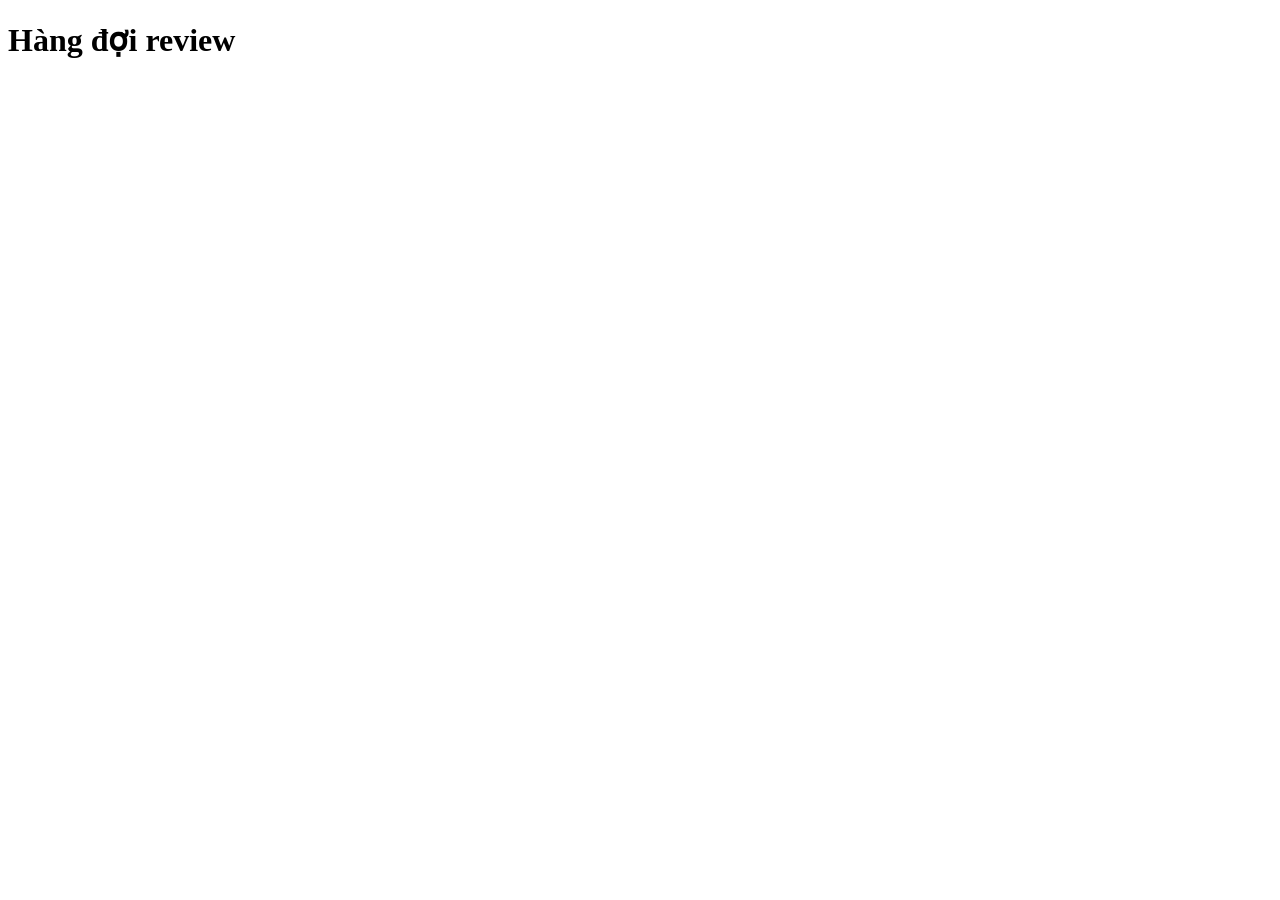
==== extension/sidepanel.html @ fd96beb1 "chore: dựng base dự án cho team (code, config, test, CI, quy trình nhánh) - 3 quy ước ghép code (src" ====
<!doctype html>
<html lang="vi">
<head><meta charset="utf-8"><title>M13 Review Queue</title></head>
<body>
  <!-- TODO(Tú Anh): danh sách hàng đợi (rank, điểm, 3 lý do), 3 nút Lỗi thật / Bot nhầm / Bỏ qua (phím 1/2/3) -->
  <h1>Hàng đợi review</h1>
  <ul id="queue"></ul>
</body>
</html>
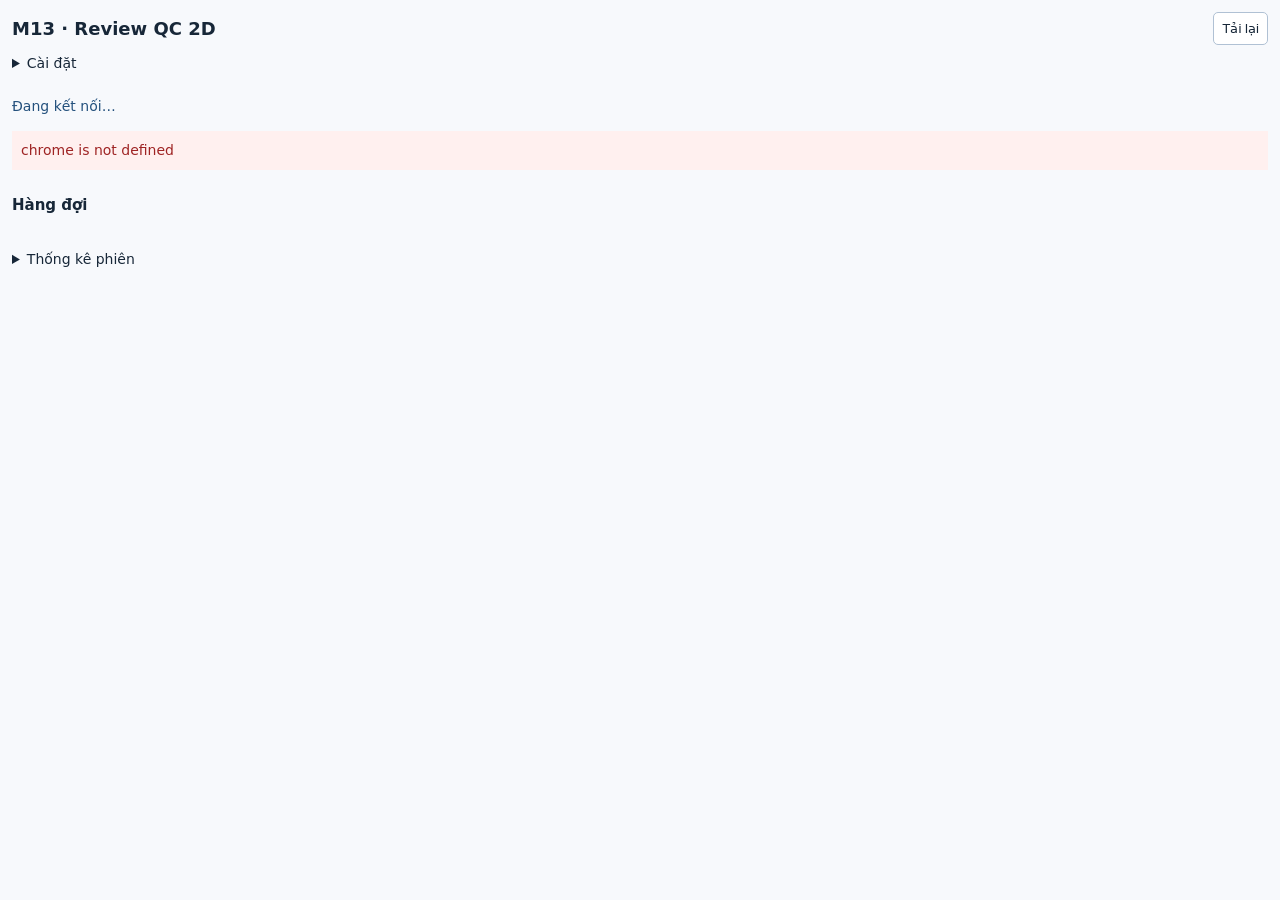
==== commit c44cef69: "feat(extension): complete MV3 review panel and document handoff" ====
--- a/extension/sidepanel.html
+++ b/extension/sidepanel.html
@@ -1,9 +1,33 @@
 <!doctype html>
 <html lang="vi">
-<head><meta charset="utf-8"><title>M13 Review Queue</title></head>
+<head><meta charset="utf-8"><meta name="viewport" content="width=device-width, initial-scale=1">
+<title>M13 Review</title><link rel="stylesheet" href="sidepanel.css"></head>
 <body>
-  <!-- TODO(Tú Anh): danh sách hàng đợi (rank, điểm, 3 lý do), 3 nút Lỗi thật / Bot nhầm / Bỏ qua (phím 1/2/3) -->
-  <h1>Hàng đợi review</h1>
-  <ul id="queue"></ul>
-</body>
-</html>
+<header><h1>M13 · Review QC 2D</h1><button id="refresh">Tải lại</button></header>
+<details id="settings"><summary>Cài đặt</summary>
+<form id="settings-form">
+<label>API local <input id="api-url" required type="url" value="http://127.0.0.1:8000"></label>
+<label>Reviewer <input id="reviewer" required maxlength="100" autocomplete="name"></label>
+<label>Batch <input id="batch" placeholder="Để trống: queue hiện tại"></label>
+<label>Phiên review <input id="session" value="default" required maxlength="100"></label>
+<label>Thứ tự <select id="order"><option value="priority">Hàng đợi ưu tiên</option><option value="file">Tên file (pilot)</option></select></label>
+<button type="submit">Lưu cài đặt</button></form></details>
+<p id="status" role="status" aria-live="polite">Đang kết nối…</p>
+<p id="error" role="alert" hidden></p>
+<p id="warnings"></p>
+<section id="selected" hidden>
+<h2 id="image-title"></h2><ul id="reasons"></ul>
+<div id="preview"><img id="image" alt="Ảnh đang review"><canvas id="boxes"></canvas></div>
+<p id="image-error" hidden></p>
+<ul id="evidence"></ul>
+<p id="timer">Chưa bắt đầu</p>
+<p class="hint">Sửa và lưu nhãn trong CVAT trước khi ghi kết quả. Verdict lưu riêng, không thay thao tác lưu nhãn.</p>
+<label class="note">Ghi chú (không bắt buộc)<textarea id="note" rows="2" maxlength="10000"></textarea></label>
+<div id="actions"><button data-verdict="error">1 · Lỗi thật</button><button data-verdict="false_alarm">2 · Bot nhầm</button><button data-verdict="skip">3 · Bỏ qua</button></div>
+<button id="retry" hidden>Thử gửi lại verdict</button>
+</section>
+<div class="queue-heading"><h2>Hàng đợi</h2><span id="count"></span></div>
+<ul id="queue"></ul><button id="more" hidden>Xem thêm</button>
+<details><summary>Thống kê phiên</summary><p id="stats">Chưa có dữ liệu</p></details>
+<script src="sidepanel.js"></script>
+</body></html>
--- a/extension/sidepanel.css
+++ b/extension/sidepanel.css
@@ -0,0 +1,17 @@
+:root { color-scheme: light; font: 14px/1.5 system-ui, sans-serif; color: #172738; background: #f7f9fc; }
+body { margin: 12px; } h1 { font-size: 18px; margin: 0; } h2 { font-size: 15px; margin: 10px 0; }
+header, .queue-heading { display: flex; justify-content: space-between; align-items: center; gap: 8px; }
+button { cursor: pointer; border: 1px solid #b0c1d4; border-radius: 5px; padding: 8px; background: white; color: inherit; }
+button:hover { border-color: #1769aa; } button:disabled { opacity: .5; cursor: wait; }
+input, select, textarea { box-sizing: border-box; width: 100%; padding: 7px; border: 1px solid #a9bacb; border-radius: 4px; font: inherit; }
+label { display: block; margin: 8px 0; } details { padding: 8px 0; } summary { cursor: pointer; }
+#status { color: #24517d; } #error { background: #fff0ef; color: #9f2424; padding: 9px; white-space: pre-wrap; }
+#warnings, .hint { color: #62523d; font-size: 12px; } #queue { padding: 0; list-style: none; }
+#queue > li { margin: 8px 0; } .row { width: 100%; text-align: left; padding: 10px; }
+.row.active { border: 2px solid #1769aa; } .rank { font-weight: 700; } .row ul { padding-left: 18px; margin-bottom: 0; }
+#selected { border: 1px solid #b0c1d4; background: #fff; border-radius: 6px; padding: 10px; }
+#preview { position: relative; } #image { display: block; width: 100%; height: auto; }
+#boxes { position: absolute; top: 0; left: 0; width: 100%; height: 100%; pointer-events: none; }
+#actions { display: flex; gap: 5px; } #actions button { flex: 1; font-weight: 650; }
+#timer { font-variant-numeric: tabular-nums; } #retry { border-color: #9f2424; margin-top: 6px; }
+[hidden] { display: none !important; }
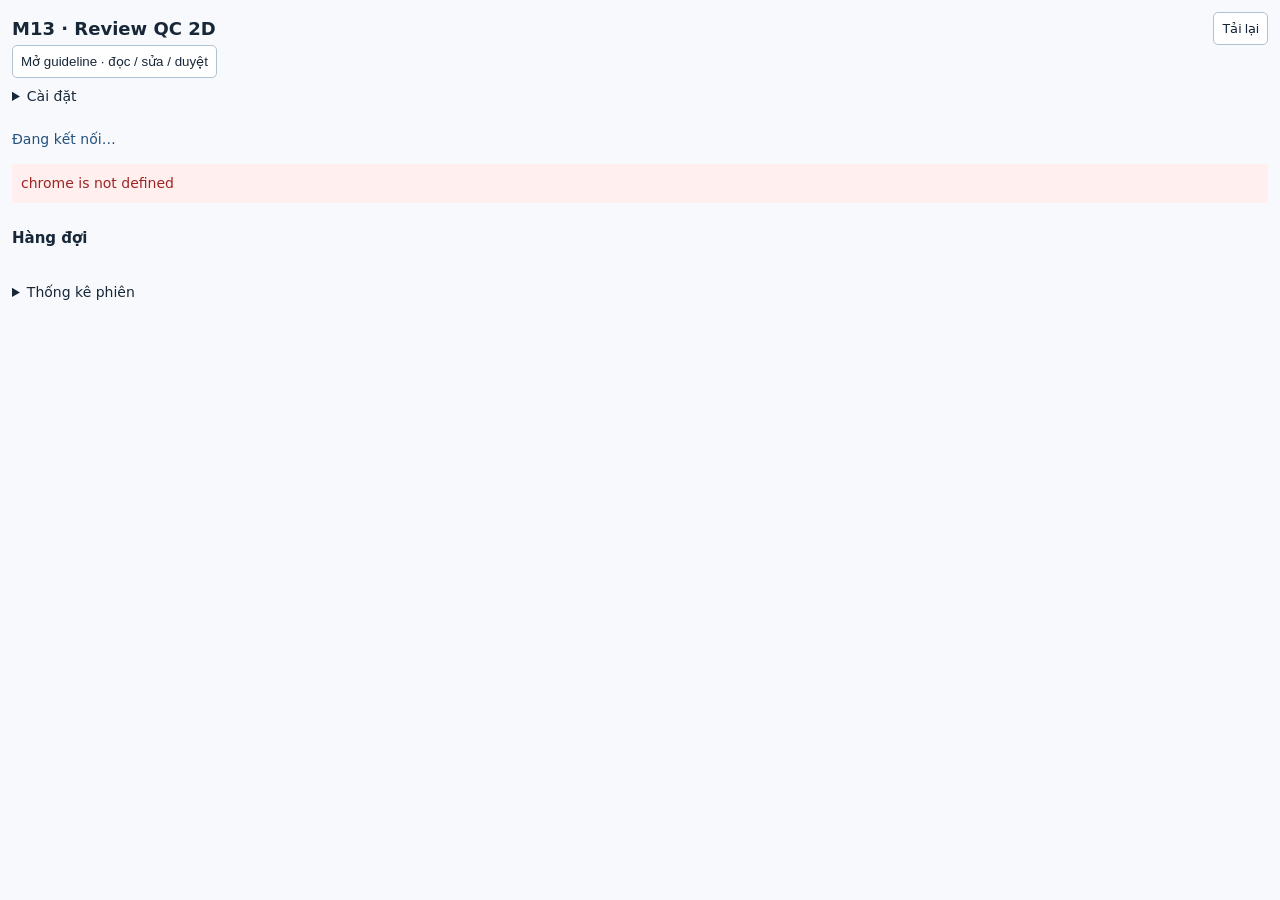
==== commit 36829fc9: "feat(tuanh): complete local CVAT review and guideline tools" ====
--- a/extension/sidepanel.html
+++ b/extension/sidepanel.html
@@ -4,9 +4,11 @@
 <title>M13 Review</title><link rel="stylesheet" href="sidepanel.css"></head>
 <body>
 <header><h1>M13 · Review QC 2D</h1><button id="refresh">Tải lại</button></header>
+<button id="open-guideline" type="button">Mở guideline · đọc / sửa / duyệt</button>
 <details id="settings"><summary>Cài đặt</summary>
 <form id="settings-form">
 <label>API local <input id="api-url" required type="url" value="http://127.0.0.1:8000"></label>
+<label>Giao diện guideline <input id="guideline-url" required type="url" value="http://127.0.0.1:8010"></label>
 <label>Reviewer <input id="reviewer" required maxlength="100" autocomplete="name"></label>
 <label>Batch <input id="batch" placeholder="Để trống: queue hiện tại"></label>
 <label>Phiên review <input id="session" value="default" required maxlength="100"></label>
@@ -22,6 +24,9 @@
 <ul id="evidence"></ul>
 <p id="timer">Chưa bắt đầu</p>
 <p class="hint">Sửa và lưu nhãn trong CVAT trước khi ghi kết quả. Verdict lưu riêng, không thay thao tác lưu nhãn.</p>
+<div><button id="read-saved">Đọc nhãn đã Save</button><button id="recheck" disabled>Kiểm tra lại lỗi</button></div>
+<p id="saved-status" role="status">Điểm hiện tại thuộc lần chấm trước. Đọc nhãn đã Save để kiểm tra lại.</p>
+<ul id="saved-labels"></ul>
 <label class="note">Ghi chú (không bắt buộc)<textarea id="note" rows="2" maxlength="10000"></textarea></label>
 <div id="actions"><button data-verdict="error">1 · Lỗi thật</button><button data-verdict="false_alarm">2 · Bot nhầm</button><button data-verdict="skip">3 · Bỏ qua</button></div>
 <button id="retry" hidden>Thử gửi lại verdict</button>
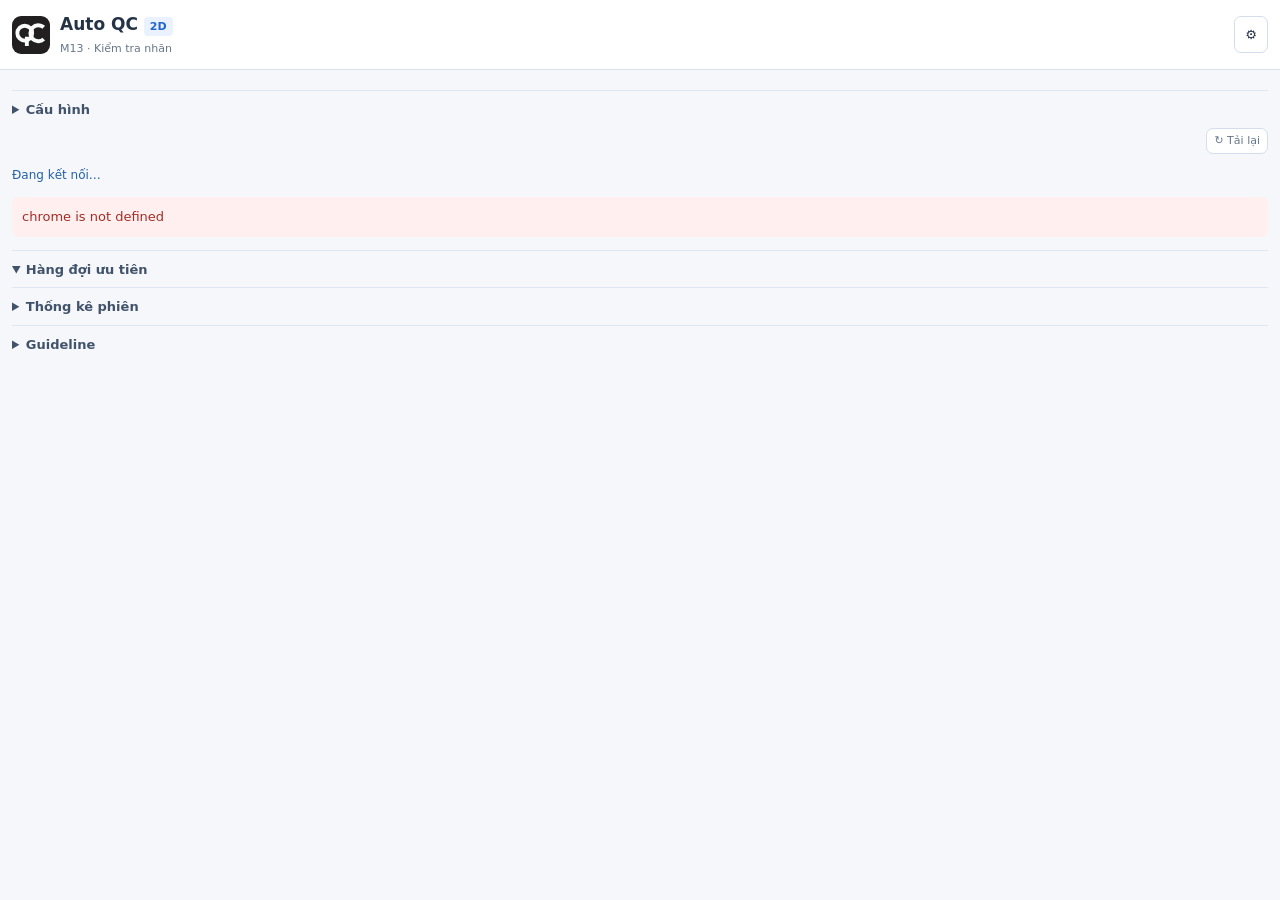
==== commit 68c8b7aa: "feat(review): add persistent QC overlay and portable batch setup" ====
--- a/extension/sidepanel.html
+++ b/extension/sidepanel.html
@@ -1,38 +1,42 @@
 <!doctype html>
 <html lang="vi">
 <head><meta charset="utf-8"><meta name="viewport" content="width=device-width, initial-scale=1">
-<title>M13 Review</title><link rel="stylesheet" href="sidepanel.css"></head>
+<title>M13 QC 2D</title><link rel="stylesheet" href="sidepanel.css"></head>
 <body>
-<header><h1>M13 · Review QC 2D</h1><button id="refresh">Tải lại</button></header>
-<button id="open-guideline" type="button">Mở guideline · đọc / sửa / duyệt</button>
-<details id="settings"><summary>Cài đặt</summary>
-<form id="settings-form">
+<header><img src="logo.svg" alt="QC" class="logo"><div><h1>Auto QC <span>2D</span></h1><small>M13 · Kiểm tra nhãn</small></div><button id="settings-toggle" title="Cài đặt" aria-label="Cài đặt">⚙</button><button id="close-panel" title="Đóng bảng QC" aria-label="Đóng bảng QC">✕</button></header>
+<main>
+<details id="settings"><summary>Cấu hình</summary><form id="settings-form">
 <label>API local <input id="api-url" required type="url" value="http://127.0.0.1:8000"></label>
+<label>Reviewer <input id="reviewer" required maxlength="100" autocomplete="name"></label>
+<label>Phiên review <input id="session" value="default" required maxlength="100"></label>
+<details><summary>Cấu hình nâng cao</summary>
 <label>Giao diện guideline <input id="guideline-url" required type="url" value="http://127.0.0.1:8010"></label>
-<label>Reviewer <input id="reviewer" required maxlength="100" autocomplete="name"></label>
 <label>Batch <input id="batch" placeholder="Để trống: queue hiện tại"></label>
-<label>Phiên review <input id="session" value="default" required maxlength="100"></label>
 <label>Thứ tự <select id="order"><option value="priority">Hàng đợi ưu tiên</option><option value="file">Tên file (pilot)</option></select></label>
-<button type="submit">Lưu cài đặt</button></form></details>
+</details><button type="submit" class="primary">Lưu cài đặt</button></form></details>
+<div class="session-heading"><span id="count"></span><button id="refresh" title="Tải lại hàng đợi">↻ Tải lại</button></div>
 <p id="status" role="status" aria-live="polite">Đang kết nối…</p>
-<p id="error" role="alert" hidden></p>
-<p id="warnings"></p>
+<p id="error" role="alert" hidden></p><p id="warnings"></p>
+<p id="data-kind" class="badge" hidden></p>
 <section id="selected" hidden>
-<h2 id="image-title"></h2><ul id="reasons"></ul>
-<div id="preview"><img id="image" alt="Ảnh đang review"><canvas id="boxes"></canvas></div>
-<p id="image-error" hidden></p>
-<ul id="evidence"></ul>
+<h2 id="image-title"></h2>
+<p id="model-version" class="muted"></p>
+<button id="run-qc" class="primary main-action">▶ Kiểm tra nhãn đã lưu</button>
+<p class="hint">Bấm Save trong CVAT trước khi kiểm tra.</p>
+<section id="result"><div class="result-heading"><h3>Kết quả kiểm tra</h3><strong id="risk-score"></strong></div><p id="result-summary"></p><p id="score-origin" class="muted"></p><p id="active-checks" class="muted"></p><ul id="reasons"></ul><ul id="evidence"></ul></section>
+<p id="saved-status" role="status">Chưa đọc lại nhãn đã Save.</p>
+<div id="actions"><button data-verdict="error">1 · Xác nhận lỗi</button><button data-verdict="false_alarm">2 · Cảnh báo nhầm</button><button data-verdict="skip">3 · Bỏ qua</button></div>
+<button id="retry" hidden>Thử gửi lại verdict</button>
 <p id="timer">Chưa bắt đầu</p>
-<p class="hint">Sửa và lưu nhãn trong CVAT trước khi ghi kết quả. Verdict lưu riêng, không thay thao tác lưu nhãn.</p>
-<div><button id="read-saved">Đọc nhãn đã Save</button><button id="recheck" disabled>Kiểm tra lại lỗi</button></div>
-<p id="saved-status" role="status">Điểm hiện tại thuộc lần chấm trước. Đọc nhãn đã Save để kiểm tra lại.</p>
-<ul id="saved-labels"></ul>
+<details id="annotation-details"><summary>Tọa độ và chi tiết</summary>
+<ul id="saved-labels"></ul><button id="read-saved">Chỉ đọc nhãn đã Save</button><button id="recheck" disabled>Chấm lại snapshot đã đọc</button>
 <label class="note">Ghi chú (không bắt buộc)<textarea id="note" rows="2" maxlength="10000"></textarea></label>
-<div id="actions"><button data-verdict="error">1 · Lỗi thật</button><button data-verdict="false_alarm">2 · Bot nhầm</button><button data-verdict="skip">3 · Bỏ qua</button></div>
-<button id="retry" hidden>Thử gửi lại verdict</button>
+<details id="image-preview"><summary>Ảnh xem trước</summary><div id="preview"><img id="image" alt="Ảnh đang review"><canvas id="boxes"></canvas></div><p id="image-error" hidden></p></details>
+</details>
+<nav><button id="previous">← Ảnh trước</button><button id="next">Ảnh tiếp →</button></nav>
 </section>
-<div class="queue-heading"><h2>Hàng đợi</h2><span id="count"></span></div>
-<ul id="queue"></ul><button id="more" hidden>Xem thêm</button>
+<details id="queue-section" open><summary>Hàng đợi ưu tiên</summary><ul id="queue"></ul><button id="more" hidden>Xem thêm</button></details>
 <details><summary>Thống kê phiên</summary><p id="stats">Chưa có dữ liệu</p></details>
-<script src="sidepanel.js"></script>
+<details><summary>Guideline</summary><p class="hint">Đọc, sửa và duyệt luật tại giao diện guideline. QC chỉ dùng spec đã được người duyệt.</p><button id="open-guideline">Mở guideline · đọc / sửa / duyệt</button></details>
+</main><script src="sidepanel.js"></script>
 </body></html>
--- a/extension/sidepanel.css
+++ b/extension/sidepanel.css
@@ -1,17 +1,10 @@
-:root { color-scheme: light; font: 14px/1.5 system-ui, sans-serif; color: #172738; background: #f7f9fc; }
-body { margin: 12px; } h1 { font-size: 18px; margin: 0; } h2 { font-size: 15px; margin: 10px 0; }
-header, .queue-heading { display: flex; justify-content: space-between; align-items: center; gap: 8px; }
-button { cursor: pointer; border: 1px solid #b0c1d4; border-radius: 5px; padding: 8px; background: white; color: inherit; }
-button:hover { border-color: #1769aa; } button:disabled { opacity: .5; cursor: wait; }
-input, select, textarea { box-sizing: border-box; width: 100%; padding: 7px; border: 1px solid #a9bacb; border-radius: 4px; font: inherit; }
-label { display: block; margin: 8px 0; } details { padding: 8px 0; } summary { cursor: pointer; }
-#status { color: #24517d; } #error { background: #fff0ef; color: #9f2424; padding: 9px; white-space: pre-wrap; }
-#warnings, .hint { color: #62523d; font-size: 12px; } #queue { padding: 0; list-style: none; }
-#queue > li { margin: 8px 0; } .row { width: 100%; text-align: left; padding: 10px; }
-.row.active { border: 2px solid #1769aa; } .rank { font-weight: 700; } .row ul { padding-left: 18px; margin-bottom: 0; }
-#selected { border: 1px solid #b0c1d4; background: #fff; border-radius: 6px; padding: 10px; }
-#preview { position: relative; } #image { display: block; width: 100%; height: auto; }
-#boxes { position: absolute; top: 0; left: 0; width: 100%; height: 100%; pointer-events: none; }
-#actions { display: flex; gap: 5px; } #actions button { flex: 1; font-weight: 650; }
-#timer { font-variant-numeric: tabular-nums; } #retry { border-color: #9f2424; margin-top: 6px; }
-[hidden] { display: none !important; }
+:root {color-scheme:light;font:13px/1.5 system-ui,sans-serif;color:#253347;background:#f5f7fa}
+* {box-sizing:border-box} body {margin:0} header {position:sticky;top:0;display:flex;align-items:center;gap:10px;background:white;border-bottom:1px solid #dce3ec;padding:12px;z-index:2}
+h1 {font-size:17px;margin:0} h1 span {font-size:11px;background:#eaf1ff;color:#2365cc;padding:3px 6px;border-radius:4px} header>div {flex:1} header small,.muted {color:#67768b;font-size:11px} .logo {width:38px;height:38px;border-radius:9px} main {padding:12px} h2 {font-size:14px;margin:0;overflow-wrap:anywhere} h3 {font-size:13px;margin:0}
+button {cursor:pointer;border:1px solid #d4deea;border-radius:7px;padding:8px 10px;background:white;color:inherit;font:inherit} button:hover {background:#edf3ff;border-color:#7ba4e8} button:disabled {opacity:.5;cursor:not-allowed} input,select,textarea {width:100%;padding:8px;border:1px solid #cbd6e4;border-radius:6px;font:inherit} label {display:block;margin:8px 0}
+.primary {background:#2468db;color:white;border-color:#2468db;font-weight:650} .primary:hover {background:#1957bd;color:white} .main-action {width:100%;margin-top:12px;padding:11px;font-size:14px}
+.session-heading,nav,.result-heading {display:flex;align-items:center;justify-content:space-between;gap:8px} .session-heading {color:#67768b;font-size:12px} #refresh {padding:4px 7px;font-size:11px} #status {font-size:12px;color:#2360a7} #error {background:#fff0ef;color:#a42c27;padding:10px;white-space:pre-wrap;overflow-wrap:anywhere;border-radius:7px} #warnings,.hint {color:#796947;font-size:11px} .hint {margin:6px 0 12px}
+#selected {background:white;border:1px solid #dce3ec;border-radius:10px;padding:12px} #model-version {overflow-wrap:anywhere;margin:3px 0} #result {border:1px solid #e0e7ef;border-left:4px solid #e7a82e;border-radius:7px;padding:10px;margin:12px 0} #result[data-level=clear] {border-left-color:#36a178} #result[data-level=unscored] {border-left-color:#95a1b2} #risk-score {font-size:17px;white-space:nowrap} #result-summary {font-weight:600;margin:6px 0} #score-origin,#active-checks {margin:4px 0}
+#reasons,#evidence,#saved-labels {padding-left:18px;margin:6px 0;overflow-wrap:anywhere} #evidence {list-style:none;padding:0} #evidence li {border-top:1px solid #edf0f4;padding:7px 0} #evidence label {display:flex;align-items:flex-start;gap:6px} #evidence input {flex:none;margin-top:4px} #saved-status {font-size:11px;color:#62728a} #actions {display:flex;gap:5px} #actions button {flex:1;padding:9px 3px;font-size:11px;font-weight:650} #actions button:first-child {background:#fff5e8;border-color:#eec489} #timer {font-size:11px;color:#67768b;font-variant-numeric:tabular-nums} #retry {border-color:#a42c27;margin-top:8px}
+details {margin:8px 0;border-top:1px solid #e0e6ef;padding-top:9px} summary {cursor:pointer;font-weight:600;color:#41536b} #settings[open] {background:white;padding:10px;border:1px solid #dce3ec;border-radius:8px} #queue {list-style:none;padding:0;margin:8px 0} #queue>li {margin:6px 0} .row {width:100%;text-align:left;padding:9px;background:white} .row.active {border-color:#2468db;background:#edf4ff} .rank {font-size:12px;font-weight:650} .row ul {font-size:11px;color:#67768b;margin:4px 0 0;padding-left:16px} #preview {position:relative;margin-top:8px} #image {display:block;width:100%;height:auto} #boxes {position:absolute;inset:0;width:100%;height:100%;pointer-events:none} nav {margin-top:10px} nav button {flex:1} .badge {background:#fff4da;color:#81591e;border:1px solid #efd59c;border-radius:6px;padding:6px;font-size:11px}
+[hidden] {display:none!important}
